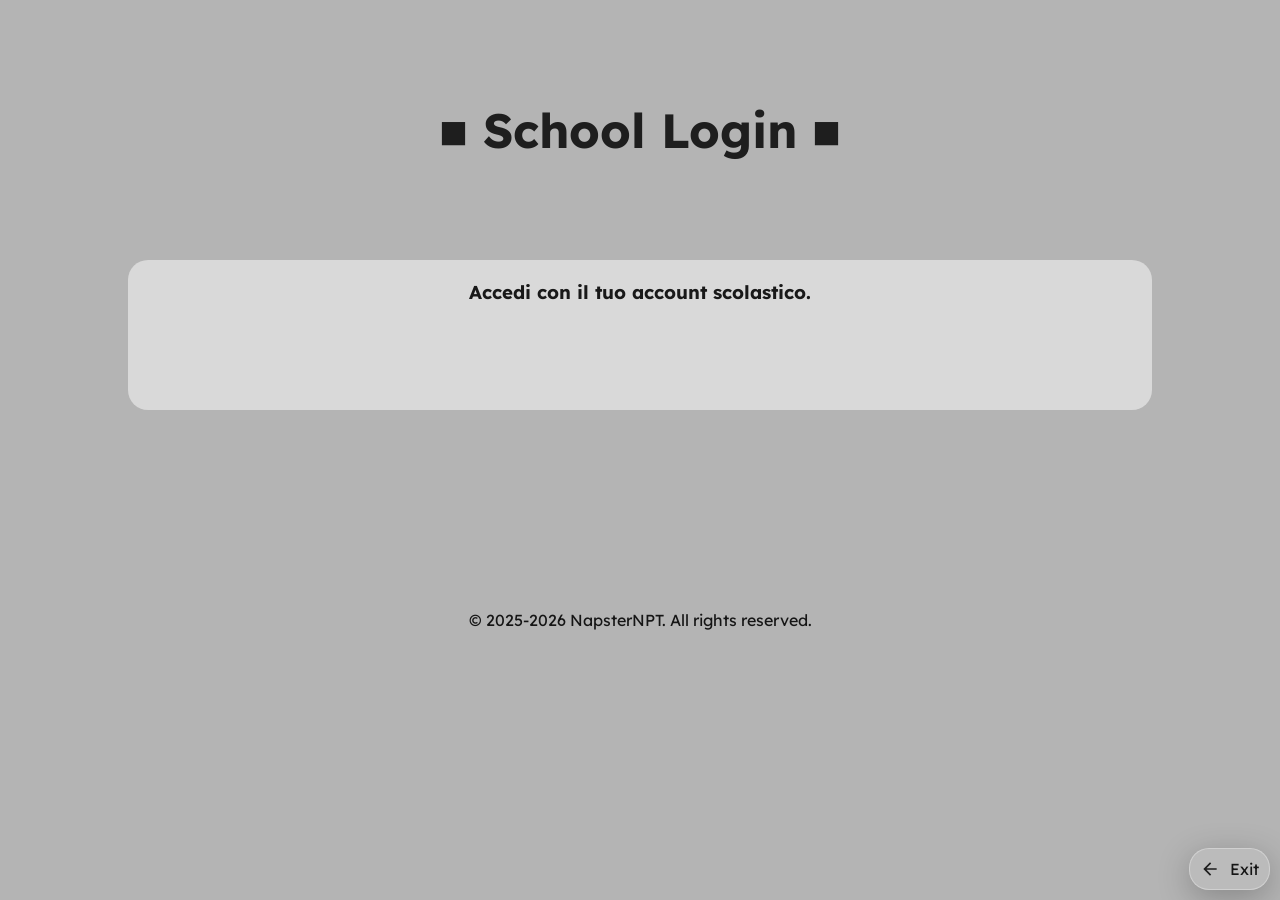
==== login.html @ 423b5e4c "first commit" ====
<!-- Copyright © 2025-2026 NapsterNPT. All rights reserved. -->

<!DOCTYPE html>
<html lang="it">

<head>
    <meta charset="UTF-8">
    <meta name="viewport" content="width=device-width, initial-scale=1.0">
    <meta name="google-site-verification" content="gB28t2pf-SDUrMkWtlW9TnWFft1RW0w7X2vPIpRmmdc">

    <title>NapsterNPT's Website | School | Login</title>

    <link rel="icon" type="image/png" href="assets/logo.png" />
    <link rel="stylesheet" href="style.css" />

    <script src="https://accounts.google.com/gsi/client" async defer></script>
</head>

<body>
    <header>
        <h1>■ School Login ■</h1>
    </header>

    <div style="height: 150px;" class="second-container">
        <h3 id="subtitle">Accedi con il tuo account scolastico.</h3>

        <div id="g_id_onload" data-client_id="577870845475-2e6guus42cgdj0brtekrjcvupni0ni2k.apps.googleusercontent.com"
            data-callback="onGoogleLogin" data-auto_prompt="false">
        </div>
        <div class="g_id_signin" data-type="standard" data-size="large" data-theme="filled_black"
            data-text="signin_with" data-shape="rectangular" data-logo_alignment="left" data-width="280">
        </div>

        <p id="err" class="error_msg login_error_msg" style="display:none;">
            Account non autorizzato, good try buddy!
        </p>
    </div>

    <a class="exit-button" href="https://napsternpt.github.io">
        <svg xmlns="http://www.w3.org/2000/svg" height="20px" viewBox="0 -960 960 960" width="20px"
            fill="var(--text-color)">
            <path d="m313-440 224 224-57 56-320-320 320-320 57 56-224 224h487v80H313Z" />
        </svg>
        <p>Exit</p>
    </a>

    <footer>
        <p>© 2025-2026 NapsterNPT. All rights reserved.</p>
    </footer>

    <script>
        const ALLOWED = new Set([
            "d7b1a8329dfaa8fd27190c1f42c45dc1e210fb293c07ca08f25a7531bc0381d4",
            "58cb0da8480400370cc57e24c0e6f5e6a9aa8a4e0f66642d2868844994c09ebb",
            "aed787ecaa0aeef8f31706cf9bd2eb0655b7daab38e37502d275f83447f2e58c",
            "b5f15ab6065e764262d6d2b0eb70571fa57b3c85383767eda4032df2a0df85cd",
            "aa80dfbc8686192fa1cee8aa285edcaa635c99db20a31794072f0c8e5e1596d4"
        ]);

        async function sha256(str) {
            const buf = await crypto.subtle.digest(
                'SHA-256',
                new TextEncoder().encode(str.trim().toLowerCase())
            );
            return Array.from(new Uint8Array(buf))
                .map(b => b.toString(16).padStart(2, '0'))
                .join('');
        }

        async function onGoogleLogin(response) {
            try {
                const payload = JSON.parse(atob(response.credential.split('.')[1]));
                const email = payload.email || '';
                const hash = await sha256(email);

                if (ALLOWED.has(hash)) {
                    sessionStorage.setItem('hw_auth', 'true');
                    sessionStorage.setItem('hw_user', payload.name || email);
                    window.location.href = 'index.html';
                } else {
                    document.getElementById('err').style.display = 'block';
                }
            } catch (e) {
                console.error('Login error:', e);
                document.getElementById('err').style.display = 'block';
            }
        }
    </script>
</body>

</html>
---- style.css ----
/*  Dark and light theme  */
@media (prefers-color-scheme: dark) {
  :root {
    --background-color: #1e1e1e;
    --text-color: #f3f3f3;

    --accent-color: #569cd6;

    --code-type-color: #a1ffe0;
    --code-string-color: #ffeda1;
    --code-comment-color: #cacaca80;
    --code-func-color: #ff7085;
  }

  .light {
    display: none;
  }
}

@media (prefers-color-scheme: light) {
  :root {
    --background-color: #b4b4b4;
    --text-color: #1e1e1e;

    --accent-color: #0d47a1;

    --code-type-color: #00795d;
    --code-string-color: #b37400;
    --code-comment-color: #7a7a7a;
    --code-func-color: #c2183a;
  }

  .dark {
    display: none;
  }
}

/*  Fonts  */
@font-face {
  font-family: 'Lexend';
  src: url('assets/Lexend.ttf') format('truetype');
  font-weight: 100 900;
  font-style: normal;
}

:root {
  --container-color: oklch(from var(--background-color) calc(l * 1.2) c h / 0.75);
  --second-text-color: oklch(from var(--text-color) calc(l / 1.1) c h);
  --third-text-color: oklch(from var(--text-color) calc(l / 1.2) c h);
  --border-radius: 20px;
  --second-border-radius: 10px;

  /*  Liquid glass variables  */
  --liquid-glass-background: rgba(255, 255, 255, 0.1);
  --liquid-glass-background-dark: rgba(10, 10, 10, 0.1);
  --liquid-glass-border: 1px solid rgba(255, 255, 255, 0.3);
  --liquid-glass-shadow: 0 8px 32px rgba(0, 0, 0, 0.25);
  --liquid-glass-blur: blur(5px);
}

* {
  box-sizing: border-box;
}

body {
  margin: 0;
  text-align: center;
  background: var(--background-color);
  font-family: 'Lexend';
}

.body-background {
  background-size: cover;
  background-position: center;
  background-repeat: no-repeat;
}

h1, h2, h3, h4, h5, h6, p, a, label{
  margin: 0;
  text-decoration: none;
}

h1 {
  font-size: 3rem;
}

h1, h2 {
  color: var(--text-color);
}

h3, h4 {
  color: var(--second-text-color);
}

h5, h6, p, a, label {
  color: var(--third-text-color);
}

strong {
  font-weight: bold;
}

.error_msg {
  color:#ff6b6b;
  font-size: 13px;
}

abbr {
  position: absolute;
  top: 0;
  left: 0;
  width: 100%;
  height: 100%;
}

button {
  cursor: pointer;
}

header {
  margin: 100px 0;
  display: grid;
  justify-items: center;
}

footer {
  margin-top: 200px;
  margin-bottom: 20px;
}

.disabled {
  cursor: not-allowed;
}

.title {
  margin-top: 50px;
}

.title-img{
  margin-top: 50px;
  width: 50%;
  max-width: 1000px;
  min-width: 350px;
}

.logo {
  height: 200px;
  border-radius: 10%;
}

.subtitle {
  margin-top: 20px;
  margin-bottom: 5px;
}

.main-container {
  display: flex;
  flex-wrap: wrap;
  width: 80%;
  margin: 0 auto;
  gap: 50px;
  margin-bottom: 100px;
}

.content-container h2 {
  padding: 10px;
}

.button-container {
  position: relative;
  margin: 0 auto;
  padding-left: 40px;
}

.button {
  padding: 20px;
  display: grid;
  grid-template-areas:
    "title"
    "subtitle";
  gap: 5px;
  border-radius: 0 var(--border-radius) 0 0;
  background: var(--liquid-glass-background);
  border: var(--liquid-glass-border);
  box-shadow: var(--liquid-glass-shadow);
  backdrop-filter: var(--liquid-glass-blur);
}

.button p {
  align-self: center;
}

.button-open-new {
  position: absolute;
  top: 0;
  left: 0;
  height: 100%;
  width: 40px;
  align-content: center;
  border-radius: var(--border-radius) 0 0 var(--border-radius);
  background: var(--liquid-glass-background-dark);
  border: var(--liquid-glass-border);
  border-right: 0;
  box-shadow: var(--liquid-glass-shadow);
  backdrop-filter: var(--liquid-glass-blur);
}

.button-icon {
  position: absolute;
  right: 0;
  width: 100px;
  border-radius: 0 0 var(--second-border-radius) var(--second-border-radius);
  background: var(--liquid-glass-background-dark);
  border: var(--liquid-glass-border);
  border-top: 0;
  box-shadow: var(--liquid-glass-shadow);
  backdrop-filter: var(--liquid-glass-blur);
}

.other-container {
  background-color: var(--accent-color);
}


.exit-button {
  position: fixed;
  bottom: 10px;
  right: 10px;
  display: flex;
  align-items: center;
  padding: 10px;
  border-radius: var(--border-radius);
  background: var(--liquid-glass-background);
  border: var(--liquid-glass-border);
  box-shadow: var(--liquid-glass-shadow);
  backdrop-filter: var(--liquid-glass-blur);
}

.exit-button svg {
  margin-right: 10px;
}

/*  Minecraft section  */
.minecraft-container {
  background-color: var(--accent-color);
  padding: 50px 0;
}

/* Login */
.g_id_signin {
  width: min-content;
  margin: 0 auto;
  margin-top: 20px;
}

.login_error_msg{
  margin-top:15px;
}

/* Code */
.second-container {
  width: 80%;
  margin: 0 auto;
  padding: 20px;
  background: var(--container-color);
  border-radius: var(--border-radius);
}

.section-title {
  font-size: 2rem;
  margin-bottom: 50px;
}

.card-container {
  display: flex;
  margin: 50px 0;
}

.card-image  {
  margin: 10px;
  margin-left: 0px;
  border: var(--liquid-glass-border);
  border-radius: var(--border-radius)
}

.card-button {
  padding: 20px;
  text-align: left;
  width: 100%;
  border-radius: var(--border-radius);
  background: var(--liquid-glass-background);
  border: var(--liquid-glass-border);
  box-shadow: var(--liquid-glass-shadow);
  backdrop-filter: var(--liquid-glass-blur);
}

.card-button-extra-container {
  margin-top: 15px;
  width: min-content;
  height: 100%;
}

.card-button-extra {
  height: calc(50% - 5px);
  width: 50px;
  display: inline-block;
  align-content: center;
  min-height: 50px;
  min-width: 50px;
  border-radius: 0px var(--border-radius) var(--border-radius) 0px;
  background: var(--liquid-glass-background-dark);
  border: var(--liquid-glass-border);
  border-left: 0px;
  box-shadow: var(--liquid-glass-shadow);
  backdrop-filter: var(--liquid-glass-blur);
}

.card-button-extra-spacer {
  height: 10px;
}

.code-container {
  display: grid;
  margin: 100px;
  padding: 20px;
  text-align: left;
  background: var(--container-color);
  border-radius: var(--second-border-radius);
}

.code {
  white-space: pre-wrap;
  word-break: break-word;
  margin: 0;
  color: var(--text-color);
  font-family: Consolas, monospace;
  grid-column: 1 / -1;
  grid-row: 1;
}

.copy {
  position: sticky;
  top: 10px;
  right: 10px;
  z-index: 1;
  justify-self: end;
  align-self: start;
  display: flex;
  flex-wrap: nowrap;
  align-items: center;
  padding: 10px;
  cursor: pointer;
  border-radius: var(--border-radius);
  background: var(--liquid-glass-background);
  border: var(--liquid-glass-border);
  box-shadow: var(--liquid-glass-shadow);
  backdrop-filter: var(--liquid-glass-blur);
  grid-column: 1 / -1;
  grid-row: 1;
}

.copy svg {
  margin-right: 10px;
}

.keyword { color: var(--accent-color); }
.type { color: var(--code-type-color); }
.string { color: var(--code-string-color); }
.comment { color: var(--code-comment-color); font-style: italic; }
.func { color: var(--code-func-color); }

/*  Error 404  */
.home-button {
  display: flex;
  flex-wrap: nowrap;
  width: 300px;
  margin: 0 auto;
  padding: 30px;
  cursor: pointer;
  border-radius: var(--border-radius);
  background: var(--liquid-glass-background);
  border: var(--liquid-glass-border);
  box-shadow: var(--liquid-glass-shadow);
  backdrop-filter: var(--liquid-glass-blur);
}

.home-button p {
  margin: 0 auto;
}

.sad-face {
  font-size: 200px;
  margin-bottom: 100px;
}
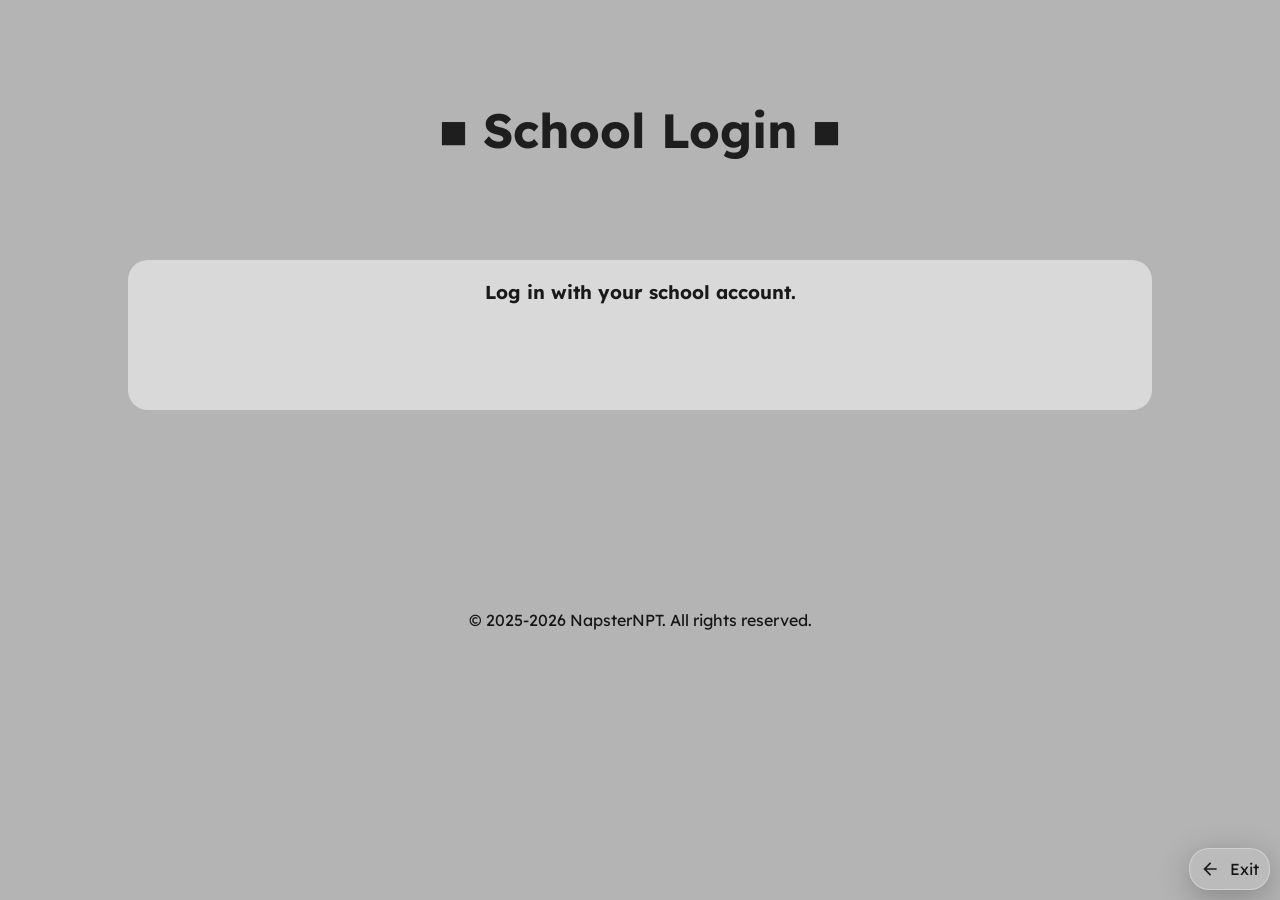
==== commit 11b807a1: "traslated to english" ====
--- a/login.html
+++ b/login.html
@@ -22,7 +22,7 @@
     </header>
 
     <div style="height: 150px;" class="second-container">
-        <h3 id="subtitle">Accedi con il tuo account scolastico.</h3>
+        <h3 id="subtitle">Log in with your school account.</h3>
 
         <div id="g_id_onload" data-client_id="577870845475-2e6guus42cgdj0brtekrjcvupni0ni2k.apps.googleusercontent.com"
             data-callback="onGoogleLogin" data-auto_prompt="false">
@@ -32,7 +32,7 @@
         </div>
 
         <p id="err" class="error_msg login_error_msg" style="display:none;">
-            Account non autorizzato, good try buddy!
+            Unauthorized account...
         </p>
     </div>
 
